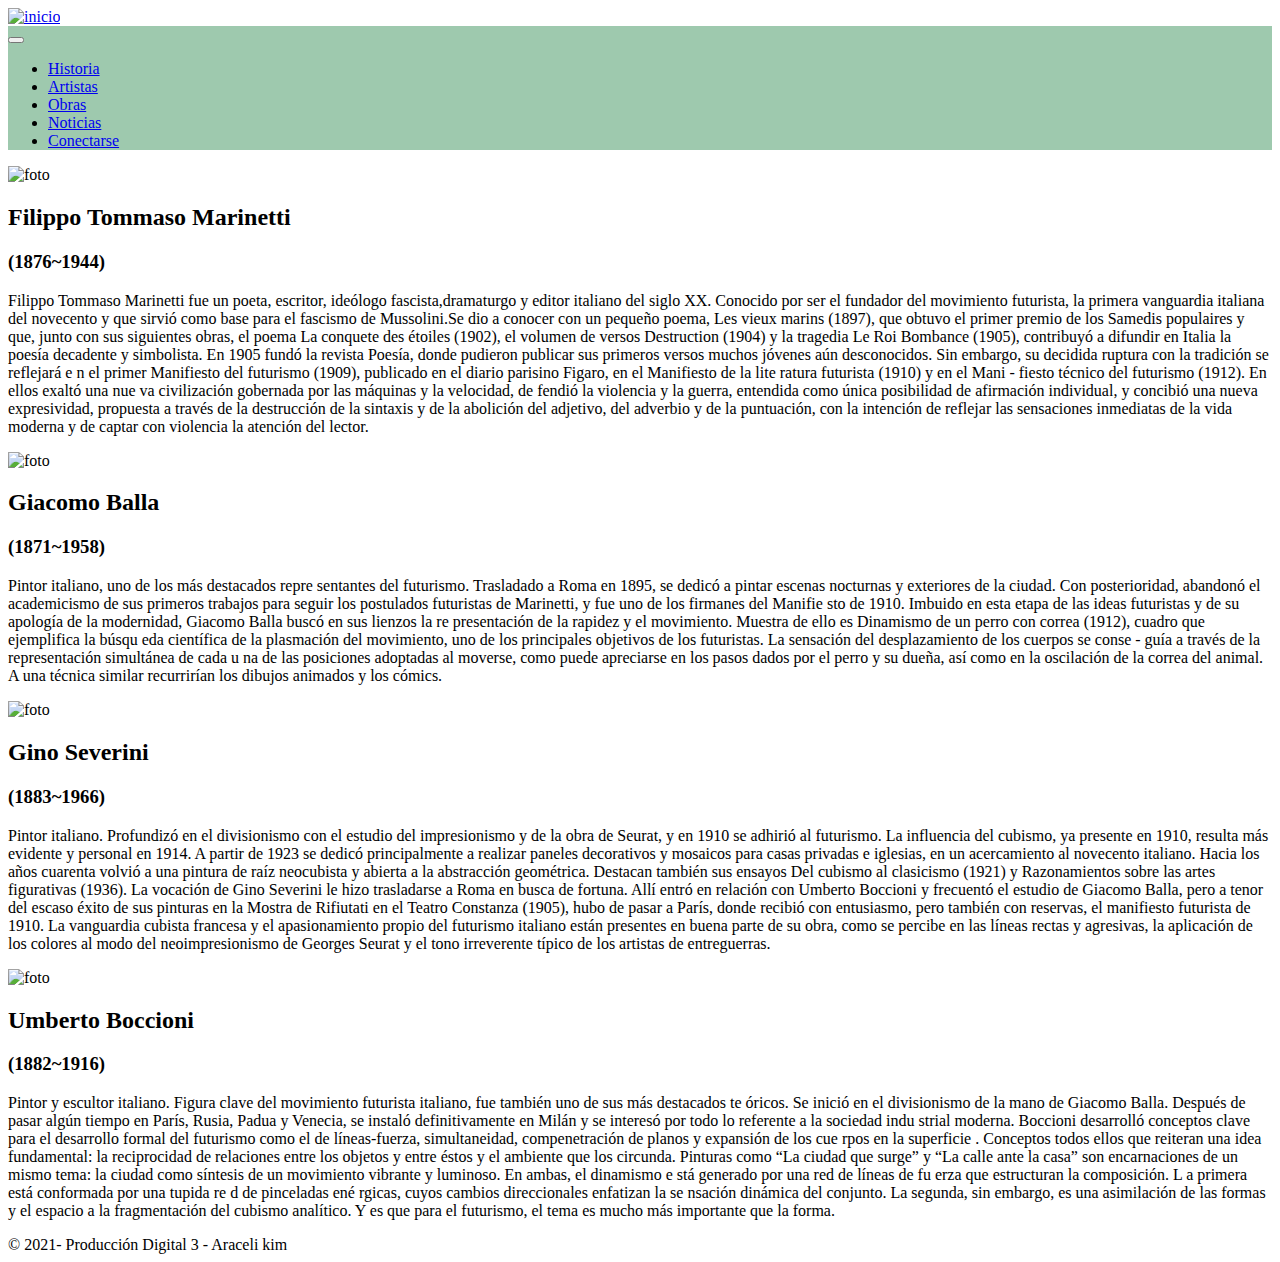
==== artistas.html @ aaff379a "Add files via upload" ====
<!doctype html>
<html lang="en">
  <head>
    <meta charset="utf-8">
    <meta name="viewport" content="width=device-width, initial-scale=1">
    <link href="https://cdn.jsdelivr.net/npm/bootstrap@5.0.2/dist/css/bootstrap.min.css" rel="stylesheet" integrity="sha384-EVSTQN3/azprG1Anm3QDgpJLIm9Nao0Yz1ztcQTwFspd3yD65VohhpuuCOmLASjC" crossorigin="anonymous">
    <title>Futurismo</title>
	<link href="estilo.css" rel="stylesheet" type="text/css">
	<link rel="preconnect" href="https://fonts.googleapis.com">
    <link rel="preconnect" href="https://fonts.gstatic.com" crossorigin>
    <link href="https://fonts.googleapis.com/css2?family=Bebas+Neue&family=Noto+Sans+JP:wght@500&family=Oxygen:wght@300&family=Shadows+Into+Light&display=swap" rel="stylesheet">
  </head>
<header class="titulo">
	<a href="index.html"><img src="futu.jpg" alt="inicio"></a>
</header>

<body>
<div class="container">
<div class="d-flex justify-content-center">
<div class="float-none">
<nav class="navbar navbar-expand-lg navbar-light" style="background-color:#9ec9ae;">
  <div class="container-fluid">
    <button class="navbar-toggler" type="button" data-bs-toggle="collapse" data-bs-target="#navbarNav" aria-controls="navbarNav" aria-expanded="false" aria-label="Toggle navigation">
      <span class="navbar-toggler-icon"></span>
    </button>
    <div class="collapse navbar-collapse" id="navbarNav">
      <ul class="navbar-nav">
        <li class="nav-item">
          <a class="nav-link" href="historia.html">Historia</a>
        </li>
        <li class="nav-item">
          <a class="nav-link" href="artistas.html">Artistas</a>
        </li>
        <li class="nav-item">
          <a class="nav-link" href="obras.html">Obras</a>
        </li>
        <li class="nav-item">
          <a class="nav-link" href="noticias.html">Noticias</a>
        </li>
		<li class="nav-item">
          <a class="nav-link" href="conectarse.html">Conectarse</a>
        </li>
      </ul>
    </div>
  </div>
</nav>
</div>
</div>
</div>
	
	<div class="container1">
		 <div class="row align-items-start">
    <div class="col">
      
		<img src="filippo.jpg" alt="foto" class="fili">
        <h2 class="mari">Filippo Tommaso Marinetti</h2>
		<h3>(1876~1944)</h3>
		<p class="ww">Filippo Tommaso Marinetti fue un poeta, escritor, ideólogo fascista,dramaturgo y editor italiano del siglo XX. Conocido por ser el fundador del movimiento futurista, la primera vanguardia italiana del novecento y que sirvió como base para el fascismo de Mussolini.Se dio a conocer con un pequeño poema, Les vieux marins (1897), que obtuvo el primer premio de los Samedis populaires y que, junto con sus siguientes obras, el poema La conquete des étoiles (1902), el volumen de versos Destruction (1904) y la tragedia Le Roi Bombance
		(1905), contribuyó a difundir en Italia la poesía decadente y simbolista.
		En 1905 fundó la revista Poesía, donde pudieron publicar sus primeros
		versos muchos jóvenes aún desconocidos.
		Sin embargo, su decidida ruptura con la tradición se reflejará e n el
		primer Manifiesto del futurismo (1909), publicado en el diario parisino
		Figaro, en el Manifiesto de la lite ratura futurista (1910) y en el Mani -
		fiesto técnico del futurismo (1912). En ellos exaltó una nue va civilización
		gobernada por las máquinas y la velocidad, de fendió la violencia y
		la guerra, entendida como única posibilidad de afirmación individual, y
		concibió una nueva expresividad, propuesta a través de la destrucción
		de la sintaxis y de la abolición del adjetivo, del adverbio y de la puntuación,
		con la intención de reflejar las sensaciones inmediatas de la vida
		moderna y de captar con violencia la atención del lector.</p>
    </div>
    <div class="col">
        <img src="giacomo.jpg" alt="foto" class="fili">
		<h2 class="mari">Giacomo Balla</h2>
		<h3>(1871~1958)</h3>
		<p class="ww">Pintor italiano, uno de los más destacados repre sentantes del
			futurismo. Trasladado a Roma en 1895, se dedicó a pintar escenas
			nocturnas y exteriores de la ciudad. Con posterioridad, abandonó el
			academicismo de sus primeros trabajos para seguir los postulados
			futuristas de Marinetti, y fue uno de los firmanes del Manifie sto de
			1910.
			Imbuido en esta etapa de las ideas futuristas y de su apología de la
			modernidad, Giacomo Balla buscó en sus lienzos la re presentación de
			la rapidez y el movimiento. Muestra de ello es Dinamismo de un perro
			con correa (1912), cuadro que ejemplifica la búsqu eda científica de la
			plasmación del movimiento, uno de los principales objetivos de los
			futuristas. La sensación del desplazamiento de los cuerpos se conse -
			guía a través de la representación simultánea de cada u na de las posiciones
			adoptadas al moverse, como puede apreciarse en los pasos
			dados por el perro y su dueña, así como en la oscilación de la correa
			del animal. A una técnica similar recurrirían los dibujos animados y los
			cómics.</p>
    </div>
	</div>
    <div class="row">

    <div class="col">
      	<img src="gino.jpg" alt="foto" class="fili">
		<h2 class="mari">Gino Severini</h2>
		<h3>(1883~1966)</h3>
		<p class="ww">Pintor italiano. Profundizó en el divisionismo con el estudio del
			impresionismo y de la obra de Seurat, y en 1910 se adhirió al futurismo.
			La influencia del cubismo, ya presente en 1910, resulta más evidente
			y personal en 1914. A partir de 1923 se dedicó principalmente a
			realizar paneles decorativos y mosaicos para casas privadas e iglesias,
			en un acercamiento al novecento italiano. Hacia los años cuarenta
			volvió a una pintura de raíz neocubista y abierta a la abstracción
			geométrica. Destacan también sus ensayos Del cubismo al clasicismo
			(1921) y Razonamientos sobre las artes figurativas (1936).
			La vocación de Gino Severini le hizo trasladarse a Roma en busca
			de fortuna. Allí entró en relación con Umberto Boccioni y frecuentó el
			estudio de Giacomo Balla, pero a tenor del escaso éxito de sus pinturas
			en la Mostra de Rifiutati en el Teatro Constanza (1905), hubo de
			pasar a París, donde recibió con entusiasmo, pero también con reservas,
			el manifiesto futurista de 1910.
			La vanguardia cubista francesa y el apasionamiento propio del
			futurismo italiano están presentes en buena parte de su obra, como
			se percibe en las líneas rectas y agresivas, la aplicación de los colores
			al modo del neoimpresionismo de Georges Seurat y el tono irreverente
			típico de los artistas de entreguerras.</p>
    </div>
	<div class="col">
      	<img src="umberto.jpg" alt="foto" class="fili">
		<h2 class="mari">Umberto Boccioni</h2>
		<h3>(1882~1916)</h3>
		<p class="ww">Pintor y escultor italiano. Figura clave del movimiento futurista
			italiano, fue también uno de sus más destacados te óricos. Se inició en
			el divisionismo de la mano de Giacomo Balla. Después de pasar algún
			tiempo en París, Rusia, Padua y Venecia, se instaló definitivamente en
			Milán y se interesó por todo lo referente a la sociedad indu strial moderna.
			Boccioni desarrolló conceptos clave para el desarrollo formal del
			futurismo como el de líneas-fuerza, simultaneidad, compenetración
			de planos y expansión de los cue rpos en la superficie . Conceptos
			todos ellos que reiteran una idea fundamental: la reciprocidad de relaciones
			entre los objetos y entre éstos y el ambiente que los circunda.
			Pinturas como “La ciudad que surge” y “La calle ante la casa” son
			encarnaciones de un mismo tema: la ciudad como síntesis de un movimiento
			vibrante y luminoso. En ambas, el dinamismo e stá generado
			por una red de líneas de fu erza que estructuran la composición. L a
			primera está conformada por una tupida re d de pinceladas ené rgicas,
			cuyos cambios direccionales enfatizan la se nsación dinámica del conjunto.
			La segunda, sin embargo, es una asimilación de las formas y el
			espacio a la fragmentación del cubismo analítico. Y es que para el futurismo,
			el tema es mucho más importante que la forma.</p>
    </div>
	</div>
	
	</div>
	  <script src="https://cdn.jsdelivr.net/npm/bootstrap@5.0.2/dist/js/bootstrap.bundle.min.js" integrity="sha384-MrcW6ZMFYlzcLA8Nl+NtUVF0sA7MsXsP1UyJoMp4YLEuNSfAP+JcXn/tWtIaxVXM" crossorigin="anonymous"></script>
</body>
<footer>&copy 2021- Producción Digital 3 - Araceli kim</footer>

</html>
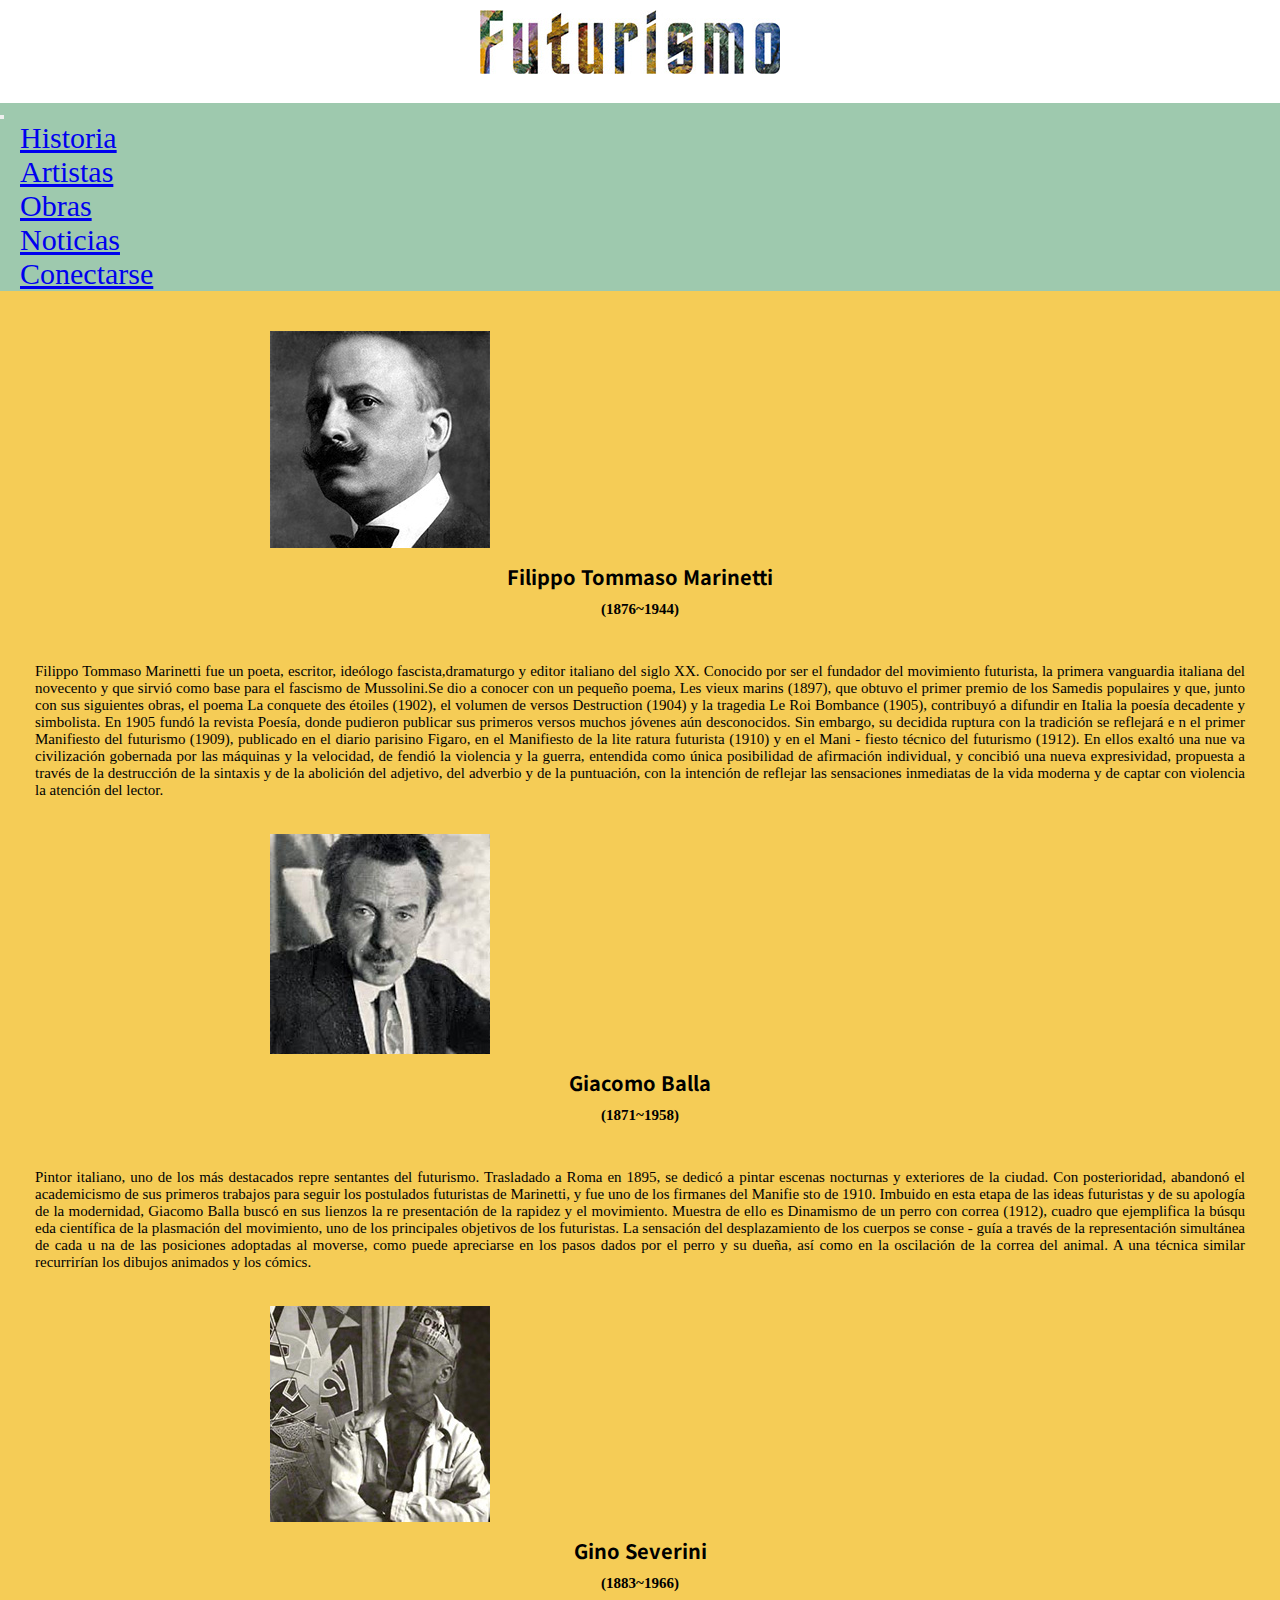
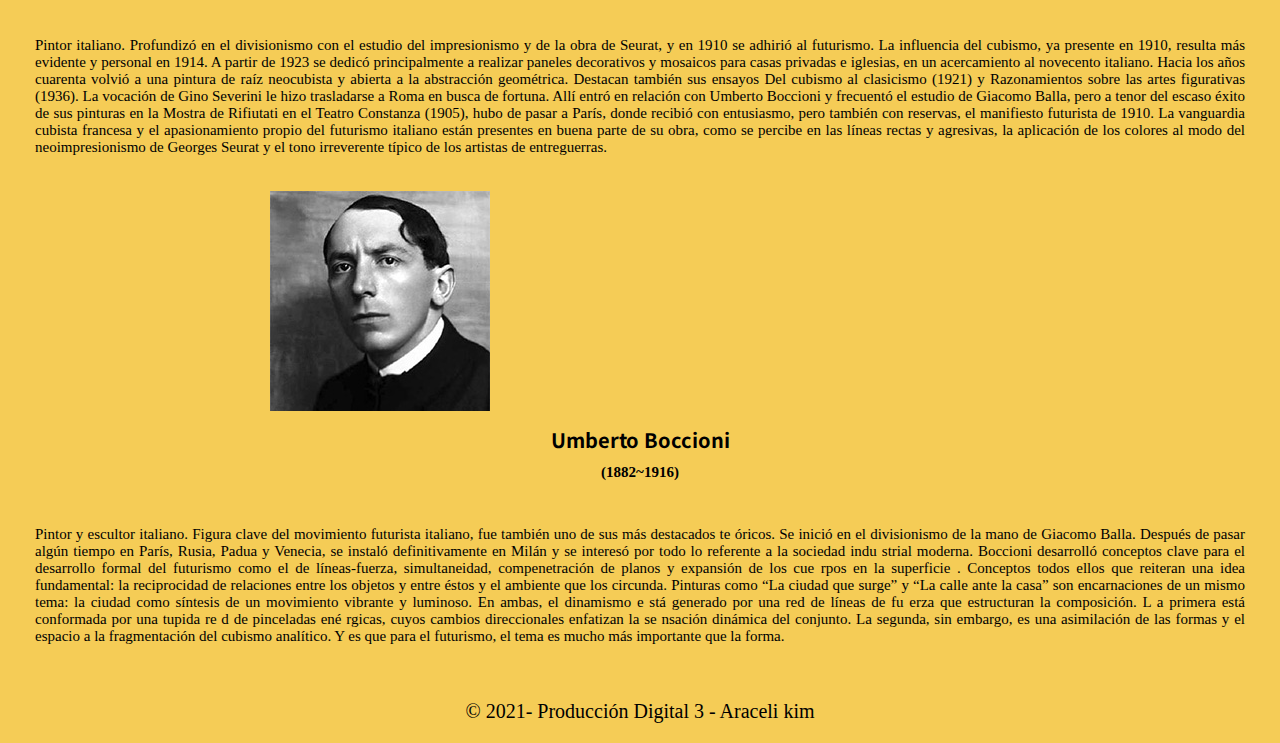
==== commit ebc6425d: "Add files via upload" ====
--- a/artistas.html
+++ b/artistas.html
@@ -5,13 +5,13 @@
     <meta name="viewport" content="width=device-width, initial-scale=1">
     <link href="https://cdn.jsdelivr.net/npm/bootstrap@5.0.2/dist/css/bootstrap.min.css" rel="stylesheet" integrity="sha384-EVSTQN3/azprG1Anm3QDgpJLIm9Nao0Yz1ztcQTwFspd3yD65VohhpuuCOmLASjC" crossorigin="anonymous">
     <title>Futurismo</title>
-	<link href="estilo.css" rel="stylesheet" type="text/css">
+	<link href="css/estilo.css" rel="stylesheet" type="text/css">
 	<link rel="preconnect" href="https://fonts.googleapis.com">
     <link rel="preconnect" href="https://fonts.gstatic.com" crossorigin>
     <link href="https://fonts.googleapis.com/css2?family=Bebas+Neue&family=Noto+Sans+JP:wght@500&family=Oxygen:wght@300&family=Shadows+Into+Light&display=swap" rel="stylesheet">
   </head>
 <header class="titulo">
-	<a href="index.html"><img src="futu.jpg" alt="inicio"></a>
+	<a href="index.html"><img src="/img/futu.jpg" alt="inicio"></a>
 </header>
 
 <body>
@@ -52,7 +52,7 @@
 		 <div class="row align-items-start">
     <div class="col">
       
-		<img src="filippo.jpg" alt="foto" class="fili">
+		<img src="/img/filippo.jpg" alt="foto" class="fili">
         <h2 class="mari">Filippo Tommaso Marinetti</h2>
 		<h3>(1876~1944)</h3>
 		<p class="ww">Filippo Tommaso Marinetti fue un poeta, escritor, ideólogo fascista,dramaturgo y editor italiano del siglo XX. Conocido por ser el fundador del movimiento futurista, la primera vanguardia italiana del novecento y que sirvió como base para el fascismo de Mussolini.Se dio a conocer con un pequeño poema, Les vieux marins (1897), que obtuvo el primer premio de los Samedis populaires y que, junto con sus siguientes obras, el poema La conquete des étoiles (1902), el volumen de versos Destruction (1904) y la tragedia Le Roi Bombance
@@ -71,7 +71,7 @@
 		moderna y de captar con violencia la atención del lector.</p>
     </div>
     <div class="col">
-        <img src="giacomo.jpg" alt="foto" class="fili">
+        <img src="/img/giacomo.jpg" alt="foto" class="fili">
 		<h2 class="mari">Giacomo Balla</h2>
 		<h3>(1871~1958)</h3>
 		<p class="ww">Pintor italiano, uno de los más destacados repre sentantes del
@@ -96,7 +96,7 @@
     <div class="row">
 
     <div class="col">
-      	<img src="gino.jpg" alt="foto" class="fili">
+      	<img src="/img/gino.jpg" alt="foto" class="fili">
 		<h2 class="mari">Gino Severini</h2>
 		<h3>(1883~1966)</h3>
 		<p class="ww">Pintor italiano. Profundizó en el divisionismo con el estudio del
@@ -121,7 +121,7 @@
 			típico de los artistas de entreguerras.</p>
     </div>
 	<div class="col">
-      	<img src="umberto.jpg" alt="foto" class="fili">
+      	<img src="/img/umberto.jpg" alt="foto" class="fili">
 		<h2 class="mari">Umberto Boccioni</h2>
 		<h3>(1882~1916)</h3>
 		<p class="ww">Pintor y escultor italiano. Figura clave del movimiento futurista
--- a/css/estilo.css
+++ b/css/estilo.css
@@ -0,0 +1,36 @@
+@import url('https://fonts.googleapis.com/css2?family=Bebas+Neue&family=Noto+Sans+JP:wght@500&family=Oxygen:wght@300&family=Shadows+Into+Light&display=swap');
+*{margin: 0; padding: 0;}
+header{text-align: center;padding: 20px;}
+.container{background-color:#9ec9ae;}
+.nav-link{font-size: 30px;padding: 20px;}
+.back{background-color: #f5cc56;padding: 20px;}
+p{text-align: justify; font-size: 25px; padding: 80px;margin-top: 30px;}
+footer{text-align: center; font-size: 20px; padding:20px; background-color: #f5cc56;}
+.futu2{text-align: center;margin-top: 30px;}
+h1{font-family: "oxygen";text-align: justify; font-size: 20px;padding: 20px;margin-top: 125px;margin-right: 50px;}
+.futu3{text-align: center; padding: 40px; margin-left: 60px; margin-top: 100px;}
+.container1{background-color: #f5cc56;padding: 20px;}
+.fili{text-align: center; padding-left: 250px; margin-top: 20px;}
+h2{text-align: center; font-family:"noto sans jp";padding: 10px; font-size: 20px;}
+h3{text-align: center; font-size: 15px;}
+.ww{font-size: 15px; padding: 15px;}
+.titulo{font-size: 45px; font-family: 'shadows into light'; color: white;animation-name:txt;animation-duration: 3s;animation-delay: 0s;animation-fill-mode: forwards;position: relative;margin-right: 20px;padding-left: 20px;padding: 10px; text-align: center;}
+.obras{text-align:center; font-family: "noto sans jp"; font-size: 15px; padding:20px;margin-top: 10px; width: 100%; }
+.obra{padding: 20px;width: 100%;}
+.sus{text-align: center; font-size: 30px; font-family: 'noto sans jp';padding: 20px;}
+.historia{margin-left: 500px;; padding: 20px; }
+.fut{text-align: center; padding: 20px; font-size: 20px;}
+.card-title{text-align: center; font-size: 30px; font-family:'shadows into light';padding: 10px;background-color: transparent;position: relative; animation-name: boton;animation-duration: 3s;text-decoration: none;transition: 1.5s;}
+.card-text{text-align: center; font-size: 15px; font-family: 'oxygen';padding: 20px;}
+
+@keyframes txt{ 
+	0%{transform: translateX(-400px);color: transparent;}
+	100%{transform: translateX(0px);}
+
+ }
+
+@keyframes boton{
+	0%{color: transparent;background-color: transparent;}
+	100%{}
+}
+
